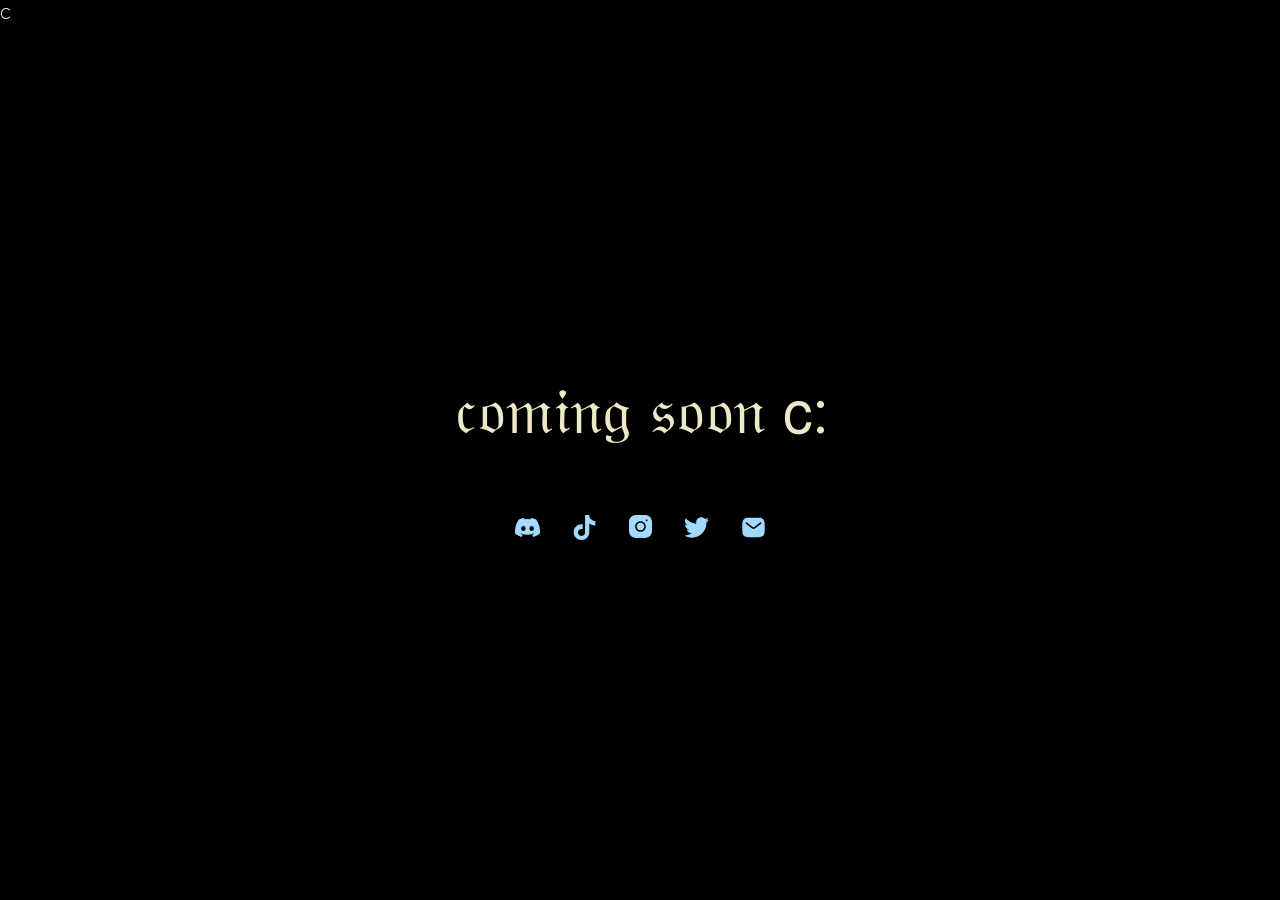
==== index.html @ 25ab7c31 "Add files via upload" ====
<!DOCTYPE html>
<html lang="en">
<head>
    <link rel="icon" type="image/x-icon" href="assets/images/favicon.ico">
    <meta charset="UTF-8">
    <meta name="viewport" content="width=device-width, initial-scale=1.0">
    <title>katerina sykes c:</title>
    <link rel="stylesheet" href="style.css" />
    <link rel="stylesheet" href="mediaqueries.css" />
    <script src="script.js"></script>
    <div>
<video class="back-video" onloadedmetadata="this.muted = true" playsinline autoplay muted loop><source src="assets/video/animatedbg_new.mp4" type="video/mp4">
        </video></div>

<link rel="preconnect" href="https://fonts.googleapis.com">
<link rel="preconnect" href="https://fonts.gstatic.com" crossorigin>
<link href="https://fonts.googleapis.com/css2?family=Zen+Kaku+Gothic+New:wght@300;400;500;700;900&display=swap" rel="stylesheet">
</head>
C

<body>
    <header>
        <div class="container">
        𝔠𝔬𝔪𝔦𝔫𝔤 𝔰𝔬𝔬𝔫 𝖼: 
           </div><div class="social"><ul class="nav-links">


<?xml version="1.0" encoding="utf-8"?><!-- Uploaded to: SVG Repo, www.svgrepo.com, Generator: SVG Repo Mixer Tools -->
<svg fill="#A2DBFF" width="25px" height="25px" viewBox="0 0 24 24" role="img" xmlns="http://www.w3.org/2000/svg"><a href="https://discord.com/users/katerinasykes"><path d="M20.317 4.37a19.791 19.791 0 0 0-4.885-1.515.074.074 0 0 0-.079.037c-.21.375-.444.864-.608 1.25a18.27 18.27 0 0 0-5.487 0 12.64 12.64 0 0 0-.617-1.25.077.077 0 0 0-.079-.037A19.736 19.736 0 0 0 3.677 4.37a.07.07 0 0 0-.032.027C.533 9.046-.32 13.58.099 18.057a.082.082 0 0 0 .031.057 19.9 19.9 0 0 0 5.993 3.03.078.078 0 0 0 .084-.028 14.09 14.09 0 0 0 1.226-1.994.076.076 0 0 0-.041-.106 13.107 13.107 0 0 1-1.872-.892.077.077 0 0 1-.008-.128 10.2 10.2 0 0 0 .372-.292.074.074 0 0 1 .077-.01c3.928 1.793 8.18 1.793 12.062 0a.074.074 0 0 1 .078.01c.12.098.246.198.373.292a.077.077 0 0 1-.006.127 12.299 12.299 0 0 1-1.873.892.077.077 0 0 0-.041.107c.36.698.772 1.362 1.225 1.993a.076.076 0 0 0 .084.028 19.839 19.839 0 0 0 6.002-3.03.077.077 0 0 0 .032-.054c.5-5.177-.838-9.674-3.549-13.66a.061.061 0 0 0-.031-.03zM8.02 15.33c-1.183 0-2.157-1.085-2.157-2.419 0-1.333.956-2.419 2.157-2.419 1.21 0 2.176 1.096 2.157 2.42 0 1.333-.956 2.418-2.157 2.418zm7.975 0c-1.183 0-2.157-1.085-2.157-2.419 0-1.333.955-2.419 2.157-2.419 1.21 0 2.176 1.096 2.157 2.42 0 1.333-.946 2.418-2.157 2.418z"/></svg>

<?xml version="1.0" encoding="utf-8"?><!-- Uploaded to: SVG Repo, www.svgrepo.com, Generator: SVG Repo Mixer Tools -->
<svg fill="#A2DBFF" width="25px" height="25px" viewBox="0 0 24 24" role="img" xmlns="http://www.w3.org/2000/svg"><title>TikTok icon</title><a xlink:href="https://tiktok.com/@katerinasux"><path d="M12.53.02C13.84 0 15.14.01 16.44 0c.08 1.53.63 3.09 1.75 4.17 1.12 1.11 2.7 1.62 4.24 1.79v4.03c-1.44-.05-2.89-.35-4.2-.97-.57-.26-1.1-.59-1.62-.93-.01 2.92.01 5.84-.02 8.75-.08 1.4-.54 2.79-1.35 3.94-1.31 1.92-3.58 3.17-5.91 3.21-1.43.08-2.86-.31-4.08-1.03-2.02-1.19-3.44-3.37-3.65-5.71-.02-.5-.03-1-.01-1.49.18-1.9 1.12-3.72 2.58-4.96 1.66-1.44 3.98-2.13 6.15-1.72.02 1.48-.04 2.96-.04 4.44-.99-.32-2.15-.23-3.02.37-.63.41-1.11 1.04-1.36 1.75-.21.51-.15 1.07-.14 1.61.24 1.64 1.82 3.02 3.5 2.87 1.12-.01 2.19-.66 2.77-1.61.19-.33.4-.67.41-1.06.1-1.79.06-3.57.07-5.36.01-4.03-.01-8.05.02-12.07z"/></svg>

   <?xml version="1.0" encoding="utf-8"?><!-- Uploaded to: SVG Repo, www.svgrepo.com, Generator: SVG Repo Mixer Tools -->
<svg width="23px" height="23px" viewBox="0 0 15 15" fill="none" xmlns="http://www.w3.org/2000/svg"><a xlink:href="https://instagram.com/@katerinasykes">
<path d="M7.5 5C6.11929 5 5 6.11929 5 7.5C5 8.88071 6.11929 10 7.5 10C8.88071 10 10 8.88071 10 7.5C10 6.11929 8.88071 5 7.5 5Z" fill="#A2DBFF"/>
<path fill-rule="evenodd" clip-rule="evenodd" d="M4.5 0C2.01472 0 0 2.01472 0 4.5V10.5C0 12.9853 2.01472 15 4.5 15H10.5C12.9853 15 15 12.9853 15 10.5V4.5C15 2.01472 12.9853 0 10.5 0H4.5ZM4 7.5C4 5.567 5.567 4 7.5 4C9.433 4 11 5.567 11 7.5C11 9.433 9.433 11 7.5 11C5.567 11 4 9.433 4 7.5ZM11 4H12V3H11V4Z" fill="#A2DBFF"/>
</svg>

<?xml version="1.0" encoding="utf-8"?><!-- Uploaded to: SVG Repo, www.svgrepo.com, Generator: SVG Repo Mixer Tools -->
<svg fill="#A2DBFF" width="25px" height="25px" viewBox="0 0 24 24" role="img" xmlns="http://www.w3.org/2000/svg"><title>Twitter icon</title><a href="http://twitter.com/katerinasykes"><path d="M23.954 4.569c-.885.389-1.83.654-2.825.775 1.014-.611 1.794-1.574 2.163-2.723-.951.555-2.005.959-3.127 1.184-.896-.959-2.173-1.559-3.591-1.559-2.717 0-4.92 2.203-4.92 4.917 0 .39.045.765.127 1.124C7.691 8.094 4.066 6.13 1.64 3.161c-.427.722-.666 1.561-.666 2.475 0 1.71.87 3.213 2.188 4.096-.807-.026-1.566-.248-2.228-.616v.061c0 2.385 1.693 4.374 3.946 4.827-.413.111-.849.171-1.296.171-.314 0-.615-.03-.916-.086.631 1.953 2.445 3.377 4.604 3.417-1.68 1.319-3.809 2.105-6.102 2.105-.39 0-.779-.023-1.17-.067 2.189 1.394 4.768 2.209 7.557 2.209 9.054 0 13.999-7.496 13.999-13.986 0-.209 0-.42-.015-.63.961-.689 1.8-1.56 2.46-2.548l-.047-.02z"/></svg>

    <?xml version="1.0" encoding="utf-8"?>

<!-- Uploaded to: SVG Repo, www.svgrepo.com, Generator: SVG Repo Mixer Tools -->
<svg width="25px" height="25px" viewBox="0 0 24 24" fill="#A2DBFF" xmlns="http://www.w3.org/2000/svg">
<g id="style=fill">
<g id="email">
<a href="mailto:katerinasykesdesign@gmail.com"><path id="Subtract" fill-rule="evenodd" clip-rule="evenodd" d="M7 2.75C5.38503 2.75 3.92465 3.15363 2.86466 4.1379C1.79462 5.13152 1.25 6.60705 1.25 8.5V15.5C1.25 17.393 1.79462 18.8685 2.86466 19.8621C3.92465 20.8464 5.38503 21.25 7 21.25H17C18.615 21.25 20.0754 20.8464 21.1353 19.8621C22.2054 18.8685 22.75 17.393 22.75 15.5V8.5C22.75 6.60705 22.2054 5.13152 21.1353 4.1379C20.0754 3.15363 18.615 2.75 17 2.75H7ZM19.2285 8.3623C19.5562 8.10904 19.6166 7.63802 19.3633 7.31026C19.1101 6.98249 18.6391 6.9221 18.3113 7.17537L12.7642 11.4616C12.3141 11.8095 11.6858 11.8095 11.2356 11.4616L5.6886 7.17537C5.36083 6.9221 4.88982 6.98249 4.63655 7.31026C4.38328 7.63802 4.44367 8.10904 4.77144 8.3623L10.3185 12.6486C11.3089 13.4138 12.691 13.4138 13.6814 12.6486L19.2285 8.3623Z" fill="#A2DBFF"/>
</g>
</g>
</svg>
   </div>
     </header>
</body>
</html>
---- style.css ----
/* GENERAL */


@import url('https://fonts.googleapis.com/css2?family=Zen+Kurenaido&display=swap');


 * {
    margin: 0;
    padding: 0;
    font-family: "Zen Kaku Gothic New", sans-serif;
    font-weight: 400;
    font-style: normal;
    }
.back-video {
    width: 100vw;
    height: 100vh;
    object-fit: cover;
    position: fixed;
    bottom: 0;
    left: 0;
    z-index: -1;
}
body{
    background-color: black;
    background-size: auto;
    background-position: top center;
    background-repeat: repeat;
    color: white;
    min-height: 100vh;
    margin-bottom: 6.5vh;
}
main { 
  flex-grow: 1; 
}
html, body {
    height: 100vh;
    margin: 0; 
    padding: 0; 
}
html{
    scroll-behavior: smooth;
}
.container{
    position: absolute;
    top: 45%;
    bottom: 65%;
    text-align: center;
    font-size: 4rem;
    display: flex;
    justify-content: center;
    align-items: center;
    color: #EDE9C8;
}
.social{position: absolute;
    top: 55%;
    bottom: 45%;
    text-align: center;
}

p {
    color: transparent;
}

/* TRANSITION */

a, 
.btn{
    transition: all 300ms ease;
}

/* DESKTOP NAV */
 header{
    display:flex;
    flex-direction: column;
    align-items: center;
    padding: 20px;
 }
nav, 
.nav-links{
    display: flex;
}

nav{
    height: 5vh;
    width: 100%;
    position: relative;
    top: 5%;
    left: 0;
    display: flex;
    flex-direction: column;
    align-items: center;
    justify-content: space-around;
}
.nav-links{
    gap: 2rem;
    list-style: none;
    font-size: 1.5rem;
    bottom: 20px;
    color: #EDE9C8;
    position: center;
    margin-top: 20px;
    margin-bottom: 20px;
    left:0;
}
svg{
    fill:#A2DBFF;
    stroke:#A2DBFF;
    stroke-width: 0;
}
svg:hover {
    width: 30px;
    height: 30px;
}
svg:hover path{
    width: 30px;
    height: 30px;
    stroke: #D194B9;
    stroke-width: 0px;
    fill:#C7C5FF;
}
a {
    color: #EDE9C8;
    text-decoration: none;
    text-decoration-color: white;
}
a:hover {
    color: white;
    text-decoration: underline;
    text-underline-offset: .1rem;
    text-decoration-color: black;
}
.logo-img{
    height: 100px;
    width: 100px;
    border-radius: 50%;
    margin-top: 4vh;
    position: relative;
    align-items: center;
    overflow: hidden;
    object-position: center;  
}
.logo {
    font-size: 2rem;
    font-family: "Zen Kaku Gothic New", sans-serif;
    font-weight: 700;
    top: 5rem;
    margin-left: auto;
    margin-right: auto;
    margin-top: 10px;
    color: #EDE9C8;
}
.wrapper {
    text-align: center;
    position: relative;
    top: 30px;
}
.button {
    position: absolute;
    top: 50%;
}
.botton:hover {
    border-color:#D194B9;
    border-width:2px;
    text-transform: bold;
    text-decoration: line-through;
    font-size: 2rem;
}
footer{
    height: 6.5vh;
    padding: 0; 
    background-color:#D194B9;
    text-align: center;
    color: black;
    padding-top: 15px;
    position: fixed;
    margin-bottom: 0;
    bottom: 0;
    width: 100%;
    left: 0;
    z-index: 2;
}



/* LINKS PAGE */



.links-wrapper {
    text-align: center;
    position: relative;
    top: 30px;
    margin-left: auto;
    margin-right: auto;
    display:flex;
    gap: 10px; 
    justify-content: center; 
}
.links-wrapper, a, #links-button {
    text-align: center;
    position: relative;
    top: 8px;
    margin-left: auto;
    margin-right: auto;
    display:flex;
    gap: 5px; 
    justify-content: center; 
}
.links-wrapper, a, #links-button:hover {
    border-color:#D194B9;
    font-size: 25px;
}
.links-wrapper, a {
    top: 8px;
    margin-left: auto;
    margin-right: auto;
    display:flex;
}
.links-wrapper, a {
    font-size: 25px;
}
.links-wrapper, a img {
    border-radius: 8px;
    margin-bottom: 5px;
    margin-left: auto;
    margin-right: auto;
    justify-content: center;
    position: relative; 
    display:flex;
    top: 10px;
    border: 0px solid #C7C5FF;
}
.links-wrapper, a img:hover {
    border: 2px;
    border-color:#EDE9C8;
}
.copyright, center {
    font-size: 10px;
    font-family: "Zen Kaku Gothic New", sans-serif;
    font-weight: 500;
    margin-left: auto;
    margin-right: auto;
    margin-top: 10px;
    color: #EDE9C8;
    position: relative;
    align-items: center;
}
.links-footer{
    height: 6vh;
    padding: 0px; 
    background-color:#EDE9C8;
    text-align: center;
    font-family: "Zen Kaku Gothic New", sans-serif;
    color: black;
    padding-top: 15px;
    padding-bottom: 20px;
    position: fixed;
    margin-bottom: 0;
    bottom: 0;
    width: 100%;
    left: 0;
    z-index: 2;
}
.links-footer a{
    color: black;
    padding-top: 50px;
    padding-bottom: 10px;
    font-size: 20px;
    font-family: "Zen Kaku Gothic New", sans-serif;
    font-weight: 900;
    font-style: normal;
}
.links-footer, marquee a{
    color: black;
    padding-top: 0px;
    padding-bottom: 10px;
    bottom: 20px;
    font-size: 20px;
    font-family: "Zen Kaku Gothic New", sans-serif;
    font-weight: 900;
    font-style: normal;
    text-decoration: none;
}
.links-footer, marquee a:hover{
    color: black;
    text-decoration: underline;
    text-underline-offset: .1rem;
    text-decoration-color: black;
}


/* INSERTED FONTS */


.zen-kaku-gothic-new-light {
  font-family: "Zen Kaku Gothic New", sans-serif;
  font-weight: 300;
  font-style: normal;
}

.zen-kaku-gothic-new-regular {
  font-family: "Zen Kaku Gothic New", sans-serif;
  font-weight: 400;
  font-style: normal;
}

.zen-kaku-gothic-new-medium {
  font-family: "Zen Kaku Gothic New", sans-serif;
  font-weight: 500;
  font-style: normal;
}

.zen-kaku-gothic-new-bold {
  font-family: "Zen Kaku Gothic New", sans-serif;
  font-weight: 700;
  font-style: normal;
}

.zen-kaku-gothic-new-black {
  font-family: "Zen Kaku Gothic New", sans-serif;
  font-weight: 900;
  font-style: normal;
}
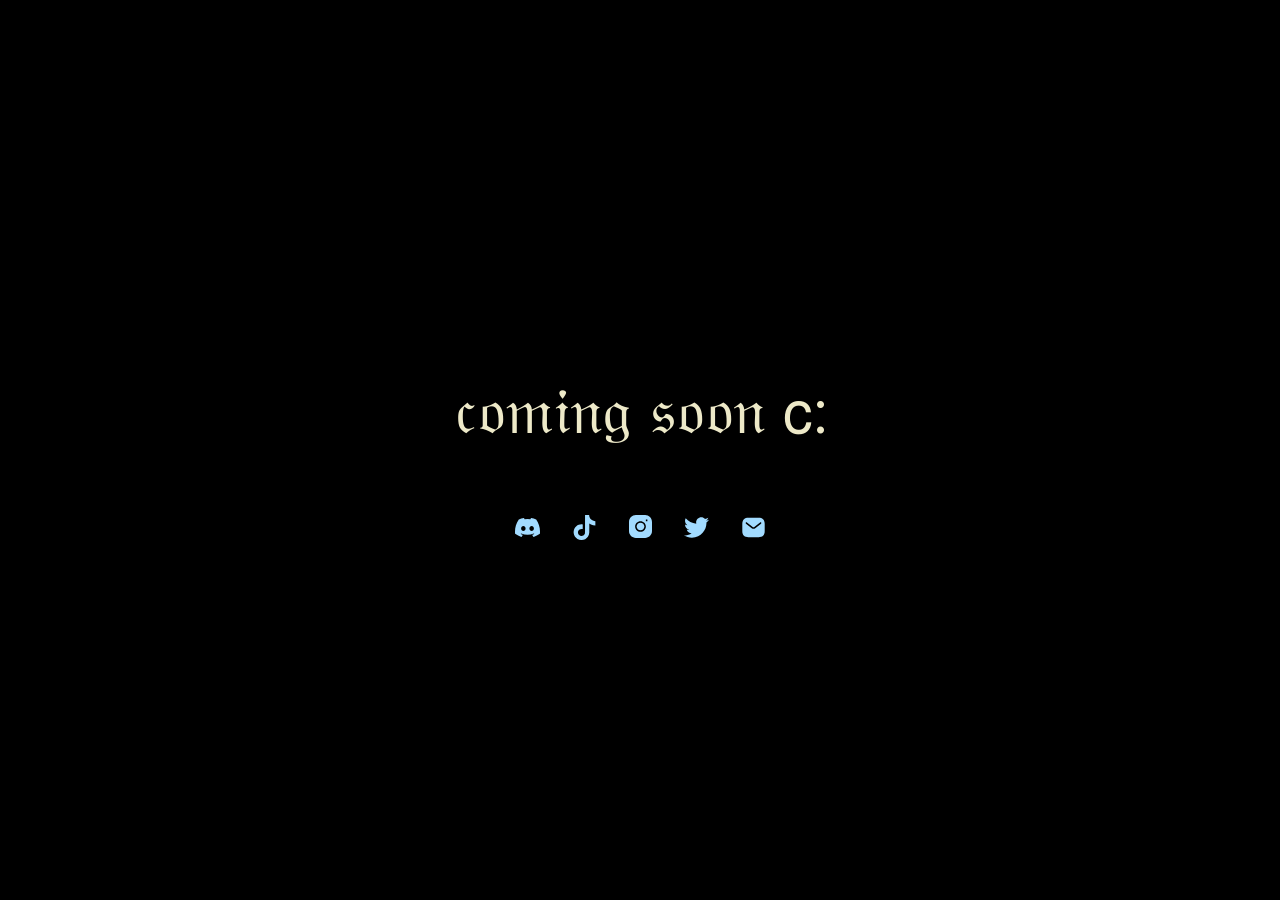
==== commit fb4c56fb: "Add files via upload" ====
--- a/index.html
+++ b/index.html
@@ -1,7 +1,7 @@
 <!DOCTYPE html>
 <html lang="en">
 <head>
-    <link rel="icon" type="image/x-icon" href="assets/images/favicon.ico">
+    <link rel="icon" type="image/x-icon" href="http://katerinasykes.github.io/favicon.ico">
     <meta charset="UTF-8">
     <meta name="viewport" content="width=device-width, initial-scale=1.0">
     <title>katerina sykes c:</title>
@@ -9,14 +9,14 @@
     <link rel="stylesheet" href="mediaqueries.css" />
     <script src="script.js"></script>
     <div>
-<video class="back-video" onloadedmetadata="this.muted = true" playsinline autoplay muted loop><source src="assets/video/animatedbg_new.mp4" type="video/mp4">
+<video class="back-video" onloadedmetadata="this.muted = true" playsinline autoplay muted loop><source src="http://katerinasykes.github.io/animatedbg_new.mp4" type="video/mp4">
         </video></div>
 
 <link rel="preconnect" href="https://fonts.googleapis.com">
 <link rel="preconnect" href="https://fonts.gstatic.com" crossorigin>
 <link href="https://fonts.googleapis.com/css2?family=Zen+Kaku+Gothic+New:wght@300;400;500;700;900&display=swap" rel="stylesheet">
 </head>
-C
+
 
 <body>
     <header>
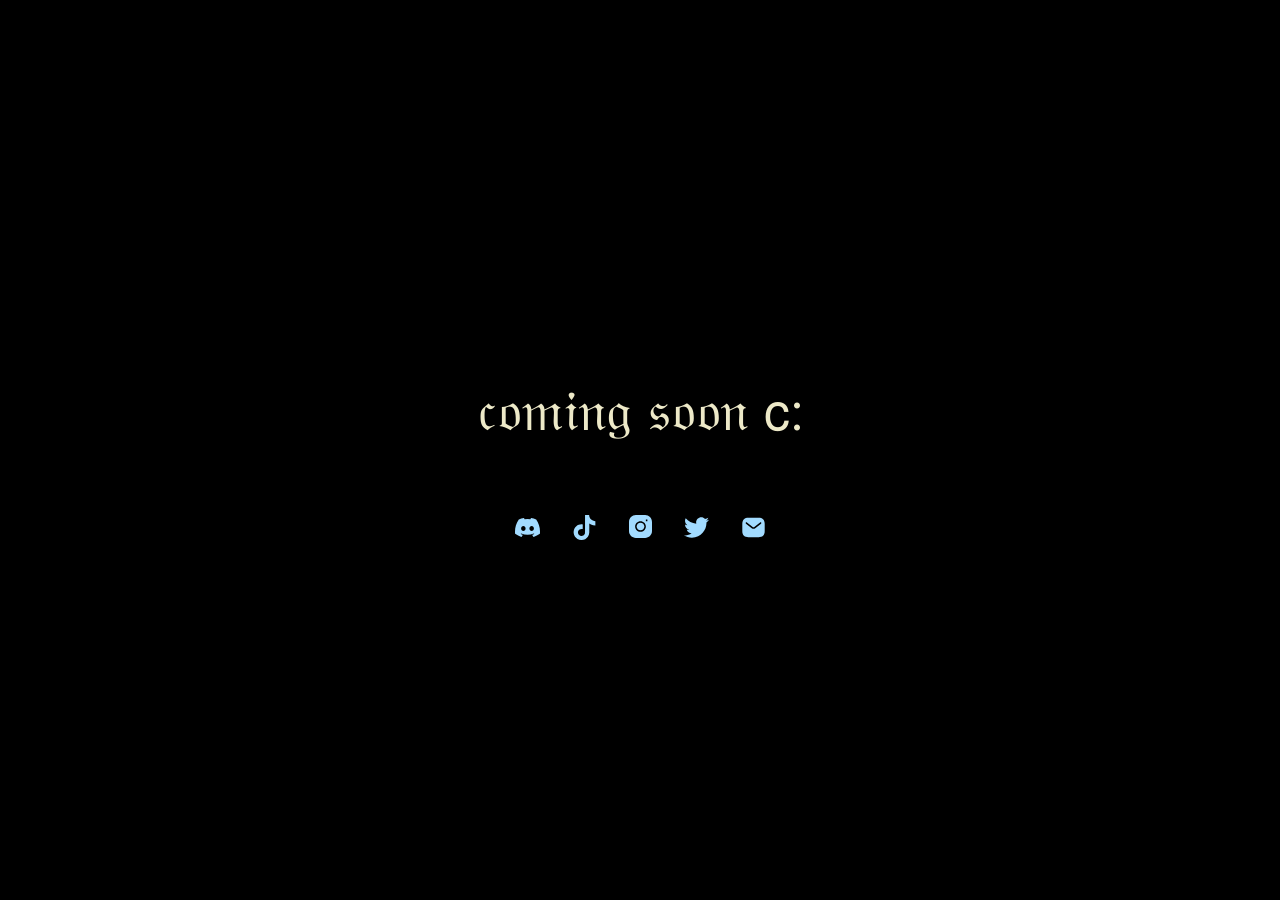
==== commit 135b2477: "Add files via upload" ====
--- a/index.html
+++ b/index.html
@@ -32,7 +32,7 @@
 <svg fill="#A2DBFF" width="25px" height="25px" viewBox="0 0 24 24" role="img" xmlns="http://www.w3.org/2000/svg"><title>TikTok icon</title><a xlink:href="https://tiktok.com/@katerinasux"><path d="M12.53.02C13.84 0 15.14.01 16.44 0c.08 1.53.63 3.09 1.75 4.17 1.12 1.11 2.7 1.62 4.24 1.79v4.03c-1.44-.05-2.89-.35-4.2-.97-.57-.26-1.1-.59-1.62-.93-.01 2.92.01 5.84-.02 8.75-.08 1.4-.54 2.79-1.35 3.94-1.31 1.92-3.58 3.17-5.91 3.21-1.43.08-2.86-.31-4.08-1.03-2.02-1.19-3.44-3.37-3.65-5.71-.02-.5-.03-1-.01-1.49.18-1.9 1.12-3.72 2.58-4.96 1.66-1.44 3.98-2.13 6.15-1.72.02 1.48-.04 2.96-.04 4.44-.99-.32-2.15-.23-3.02.37-.63.41-1.11 1.04-1.36 1.75-.21.51-.15 1.07-.14 1.61.24 1.64 1.82 3.02 3.5 2.87 1.12-.01 2.19-.66 2.77-1.61.19-.33.4-.67.41-1.06.1-1.79.06-3.57.07-5.36.01-4.03-.01-8.05.02-12.07z"/></svg>
 
    <?xml version="1.0" encoding="utf-8"?><!-- Uploaded to: SVG Repo, www.svgrepo.com, Generator: SVG Repo Mixer Tools -->
-<svg width="23px" height="23px" viewBox="0 0 15 15" fill="none" xmlns="http://www.w3.org/2000/svg"><a xlink:href="https://instagram.com/@katerinasykes">
+<svg width="23px" height="23px" viewBox="0 0 15 15" fill="none" xmlns="http://www.w3.org/2000/svg"><a xlink:href="https://instagram.com/katerinasykes">
 <path d="M7.5 5C6.11929 5 5 6.11929 5 7.5C5 8.88071 6.11929 10 7.5 10C8.88071 10 10 8.88071 10 7.5C10 6.11929 8.88071 5 7.5 5Z" fill="#A2DBFF"/>
 <path fill-rule="evenodd" clip-rule="evenodd" d="M4.5 0C2.01472 0 0 2.01472 0 4.5V10.5C0 12.9853 2.01472 15 4.5 15H10.5C12.9853 15 15 12.9853 15 10.5V4.5C15 2.01472 12.9853 0 10.5 0H4.5ZM4 7.5C4 5.567 5.567 4 7.5 4C9.433 4 11 5.567 11 7.5C11 9.433 9.433 11 7.5 11C5.567 11 4 9.433 4 7.5ZM11 4H12V3H11V4Z" fill="#A2DBFF"/>
 </svg>
--- a/style.css
+++ b/style.css
@@ -45,7 +45,7 @@
     top: 45%;
     bottom: 65%;
     text-align: center;
-    font-size: 4rem;
+    font-size: 3.5rem;
     display: flex;
     justify-content: center;
     align-items: center;
